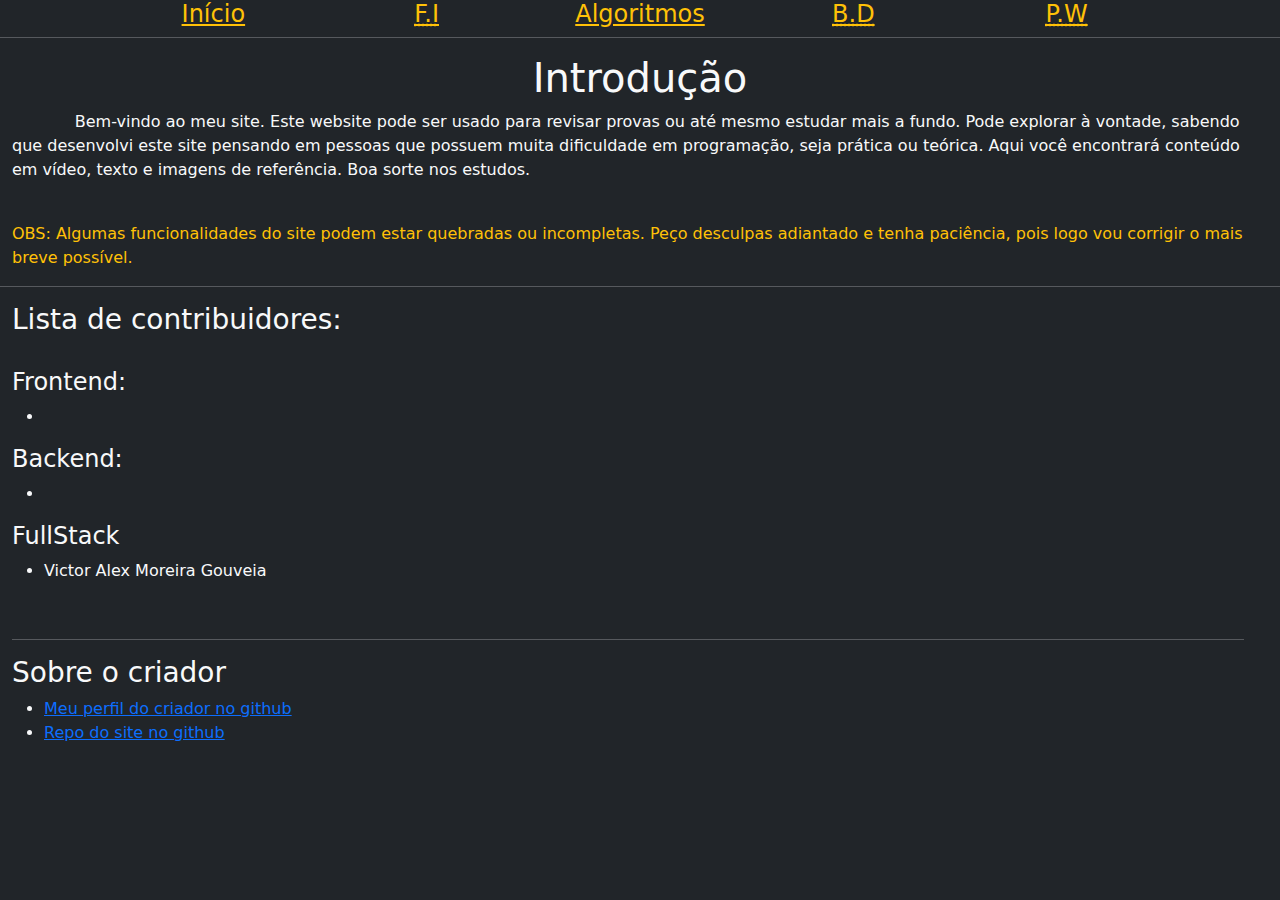
==== index.html @ 352b9b82 "Tentando corrigir o erro de diretórios" ====
<!DOCTYPE html>
<html lang="pt-br">
<head>
    <meta charset="UTF-8">
    <meta name="viewport" content="width=device-width, initial-scale=1.0">
    <link rel="stylesheet" href="Frontend/src/style/style.css">
    <link href="https://cdn.jsdelivr.net/npm/bootstrap@5.3.3/dist/css/bootstrap.min.css" rel="stylesheet" integrity="sha384-QWTKZyjpPEjISv5WaRU9OFeRpok6YctnYmDr5pNlyT2bRjXh0JMhjY6hW+ALEwIH" crossorigin="anonymous">
    <title>Menu</title>
</head>
<body class="bg-dark text-light">

    <div class="container-fluid">
        <!--Menu de opções-->
        <div class="row text-center justify-content-center">
            
            <div class="col-md-2">
                <h4><a href="/index.html" class="text-warning">Início</a></h4>
            </div>
            
            <div class="col-md-2">
                <h4>
                    <a href="/Frontend/Site/FI.html" class="text-warning"><abbr title="Fundamentos de Informatica">F.I</abbr></a>
                </h4>
            </div>

            <div class="col-md-2">
                <h4><a href="/Frontend/Site/Algoritmos.html" class="text-warning">Algoritmos</a></h4>
            </div>
            
            <div class="col-md-2">
                <h4>
                    <a href="/Frontend/Site/PW.html" class="text-warning"><abbr title="Banco de Dados">B.D</abbr></a>
                </h4>
            </div>
            
            
            <div class="col-md-2">
                <h4>
                    <a href="/Frontend/Site/PW.html" class="text-warning"><abbr title="Programação Web">P.W</abbr></a>
                </h4>
            </div>
            <hr>
        </div>
        
        <!--Titulo-->
        <div class="row">
            <div class="col-md-12 text-center">
                <h1>Introdução</h1>
            </div>
        </div>

        <!--Corpo do texto-->
        <div class="row">
            <div class="col-md-12" id="paragrafo">
                <p>
                    Bem-vindo ao meu site. Este website pode ser usado para revisar provas ou até mesmo estudar mais a fundo. Pode explorar à vontade, sabendo que desenvolvi este site pensando em pessoas que possuem muita dificuldade em programação, seja prática ou teórica. Aqui você encontrará conteúdo em vídeo, texto e imagens de referência. Boa sorte nos estudos.
                </p>
            </div>
        </div>

        <!--MSG de aviso de possiveis erros-->
        <div class="row">
            <div class="col-md-12 text-warning" id="msg">
                <br>
                <p>
                    OBS: Algumas funcionalidades do site podem estar quebradas ou incompletas. Peço desculpas adiantado e tenha paciência, pois logo vou corrigir o mais breve possível.
                </p>
            </div>

            <hr>
            <div class="row">
                <div class="col-md-12">
                    <h3>Lista de contribuidores:</h3>
                    <br>
                    <h4>Frontend:</h4>
                    <ul>
                        <li></li>
                    </ul>

                    <h4>Backend:</h4>
                    <ul>
                        <li></li>
                    </ul>

                    <h4>FullStack</h4>
                    <ul>
                        <li>Victor Alex Moreira Gouveia</li>
                    </ul>
                </div>
            </div>

            <div class="row">
                <div class="col-md-12">
                    <br>
                    <hr>
                    <h3>Sobre o criador</h3>
                    <ul>
                        <li><a href="https://github.com/Victor-Alex-Moreira-Gouveia/Victor-Alex-Moreira-Gouveia">Meu perfil do criador no github</a></li>
                        <li><a href="https://github.com/Victor-Alex-Moreira-Gouveia/FI_Basico">Repo do site no github</a></li>
                    </ul>
                </div>
            </div>
        </div>
    </div>

    <script src="https://cdn.jsdelivr.net/npm/bootstrap@5.3.3/dist/js/bootstrap.bundle.min.js" integrity="sha384-YvpcrYf0tY3lHB60NNkmXc5s9fDVZLESaAA55NDzOxhy9GkcIdslK1eN7N6jIeHz" crossorigin="anonymous"></script>
</body>
</html>
---- Frontend/src/style/style.css ----
#paragrafo{
    text-indent: 5%;
}
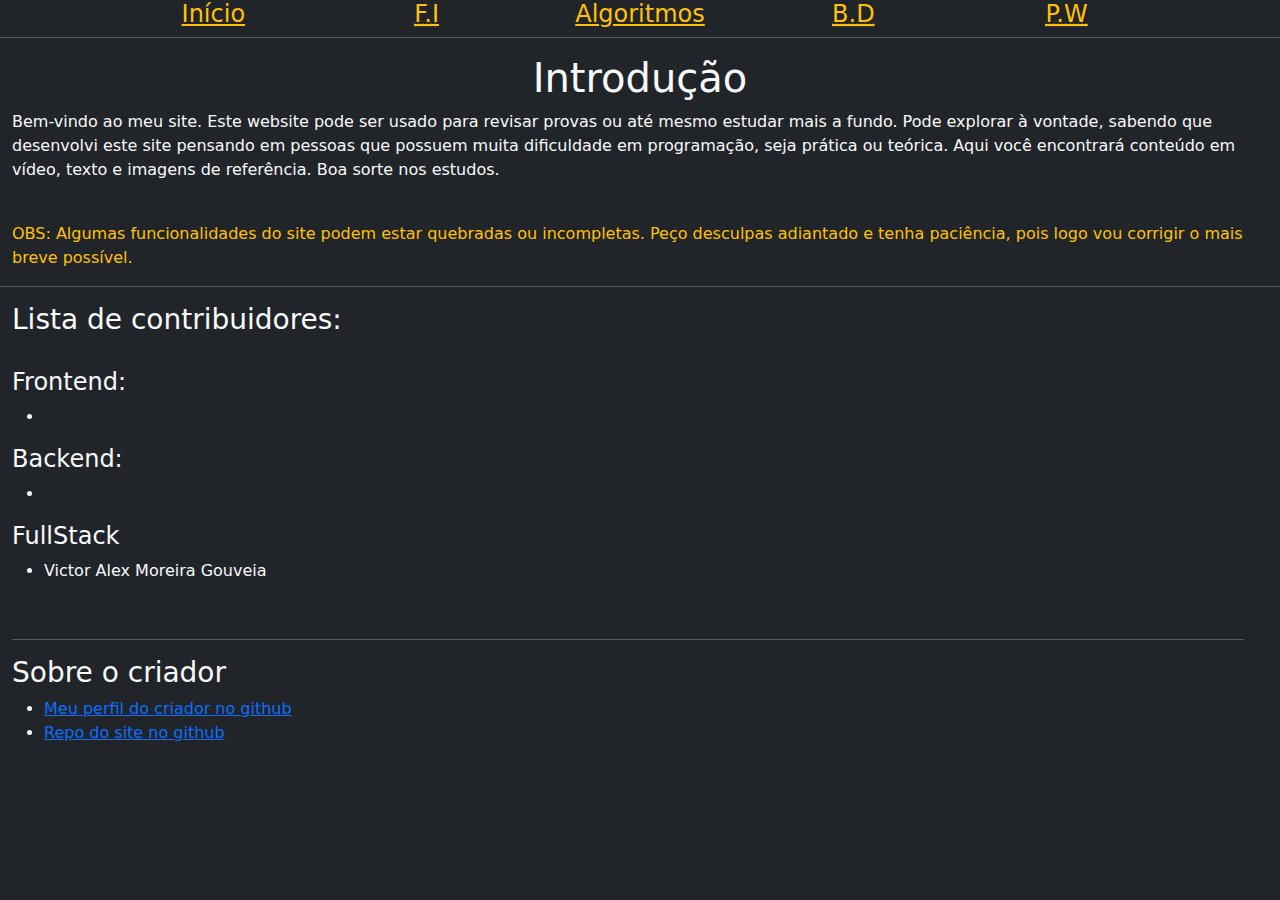
==== commit eb68e981: "Testes nas URLs #5" ====
--- a/index.html
+++ b/index.html
@@ -3,6 +3,7 @@
 <head>
     <meta charset="UTF-8">
     <meta name="viewport" content="width=device-width, initial-scale=1.0">
+    <base href="/FI_Basico/">
     <link rel="stylesheet" href="Frontend/src/style/style.css">
     <link href="https://cdn.jsdelivr.net/npm/bootstrap@5.3.3/dist/css/bootstrap.min.css" rel="stylesheet" integrity="sha384-QWTKZyjpPEjISv5WaRU9OFeRpok6YctnYmDr5pNlyT2bRjXh0JMhjY6hW+ALEwIH" crossorigin="anonymous">
     <title>Menu</title>
@@ -10,38 +11,38 @@
 <body class="bg-dark text-light">
 
     <div class="container-fluid">
+
         <!--Menu de opções-->
         <div class="row text-center justify-content-center">
-            
             <div class="col-md-2">
-                <h4><a href="/index.html" class="text-warning">Início</a></h4>
+                <h4><a href="index.html" class="text-warning">Início</a></h4>
             </div>
             
             <div class="col-md-2">
                 <h4>
-                    <a href="/Frontend/Site/FI.html" class="text-warning"><abbr title="Fundamentos de Informatica">F.I</abbr></a>
+                    <a href="Frontend/Site/FI.html" class="text-warning"><abbr title="Fundamentos de Informatica">F.I</abbr></a>
                 </h4>
             </div>
 
             <div class="col-md-2">
-                <h4><a href="/Frontend/Site/Algoritmos.html" class="text-warning">Algoritmos</a></h4>
+                <h4><a href="Frontend/Site/Algoritmos.html" class="text-warning">Algoritmos</a></h4>
             </div>
             
             <div class="col-md-2">
                 <h4>
-                    <a href="/Frontend/Site/PW.html" class="text-warning"><abbr title="Banco de Dados">B.D</abbr></a>
+                    <a href="Frontend/Site/DB.html" class="text-warning"><abbr title="Banco de Dados">B.D</abbr></a>
                 </h4>
             </div>
             
-            
             <div class="col-md-2">
                 <h4>
-                    <a href="/Frontend/Site/PW.html" class="text-warning"><abbr title="Programação Web">P.W</abbr></a>
+                    <a href="Frontend/Site/PW.html" class="text-warning"><abbr title="Programação Web">P.W</abbr></a>
                 </h4>
             </div>
             <hr>
+        <!--Fim do menu de opções-->
         </div>
-        
+
         <!--Titulo-->
         <div class="row">
             <div class="col-md-12 text-center">
@@ -67,6 +68,7 @@
                 </p>
             </div>
 
+        <!--MSG de contribuidores-->
             <hr>
             <div class="row">
                 <div class="col-md-12">
@@ -89,6 +91,7 @@
                 </div>
             </div>
 
+            <!--Informações adicionais-->
             <div class="row">
                 <div class="col-md-12">
                     <br>
@@ -100,6 +103,8 @@
                     </ul>
                 </div>
             </div>
+            <!--Fim das infomações adicionais-->
+
         </div>
     </div>
 
